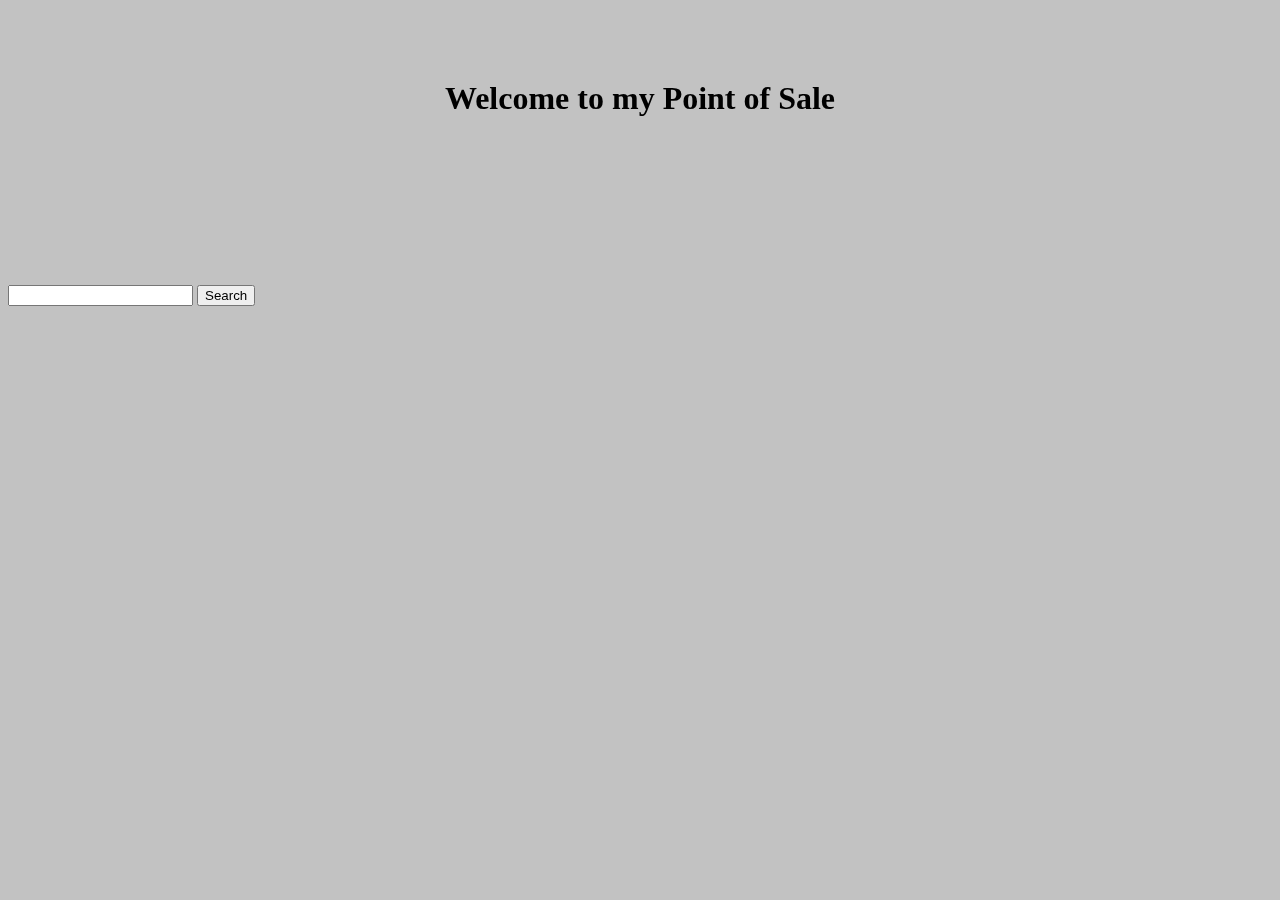
==== products.html @ 8f05e04c "updated changes" ====
<!DOCTYPE html>
<html lang="en">
  <head>
    <meta charset="UTF-8" />
    <meta http-equiv="X-UA-Compatible" content="IE=edge" />
    <meta name="viewport" content="width=device-width, initial-scale=1.0" />
    <link rel="stylesheet" href="./style.css" />
    <title>View Products</title>
  </head>
  <body>
    <!--Heading-->
    <h1 style="margin-top: 80px; text-align: center">
      Welcome to my Point of Sale
    </h1>
    <!--Products-Container-->
    <div id="products-container"></div>
    <div id="filters">
      <form onsubmit="event.preventDefault(); searchForItems()">
        <input type="text" required id="searchTerm" />
        <button type="submit" class="move-top">Search</button>
      </form>
    </div>
  </body>
  <script src="./products.js"></script>
</html>
---- style.css ----
body {
  background: rgba(12, 12, 12, 0.25);
  backdrop-filter: blur(4px);
}

/* sign in FORM */
#logreg-forms {
  width: 412px;
  margin: 20vh auto;
  background-color: #f3f3f3;
  box-shadow: 0 1px 3px rgba(0, 0, 0, 0.12), 0 1px 2px #0000003d;
  transition: all 0.3s cubic-bezier(0.25, 0.8, 0.25, 1);
  background: rgba(255, 255, 255, 0.25);
  box-shadow: 0 8px 32px 0 rgba(31, 38, 135, 0.37);
  backdrop-filter: blur(4px);
  -webkit-backdrop-filter: blur(4px);
  border-radius: 10px;
  border: 1px solid rgba(255, 255, 255, 0.18);
}
#logreg-forms form {
  width: 100%;
  max-width: 410px;
  padding: 50px;
  margin: auto;
}
#logreg-forms .form-control {
  position: relative;
  box-sizing: border-box;
  height: auto;
  padding: 10px;
  font-size: 16px;
  background: rgba(255, 255, 255, 0.25);
  backdrop-filter: blur(4px);
  -webkit-backdrop-filter: blur(4px);
  border: 1px solid rgba(255, 255, 255, 0.18);
}
#logreg-forms .form-control:focus {
  z-index: 2;
}
#logreg-forms .form-signin input[type="email"] {
  margin-bottom: -1px;
  border-bottom-right-radius: 0;
  border-bottom-left-radius: 0;
}
#logreg-forms .form-signin input[type="password"] {
  border-top-left-radius: 0;
  border-top-right-radius: 0;
}

#logreg-forms .social-login {
  width: 390px;
  margin: 0 auto;
  margin-bottom: 14px;
}
#logreg-forms .social-btn {
  font-weight: 100;
  color: white;
  width: 190px;
  font-size: 0.9rem;
}

#logreg-forms a {
  display: block;
  padding-top: 10px;
}

#logreg-form .lines {
  width: 200px;
  border: 1px solid red;
}

#logreg-forms button[type="submit"] {
  margin-top: 10px;
}

#logreg-forms .facebook-btn {
  background-color: #3c589c;
}

#logreg-forms .google-btn {
  background-color: #df4b3b;
}

#logreg-forms .form-reset,
#logreg-forms .form-signup {
  display: none;
}

/* Mobile */

@media screen and (max-width: 500px) {
  #logreg-forms {
    width: 300px;
  }

  #logreg-forms .social-login {
    width: 200px;
    margin: 0 auto;
    margin-bottom: 10px;
  }
  #logreg-forms .social-btn {
    font-size: 1.3rem;
    font-weight: 100;
    color: white;
    width: 200px;
    height: 56px;
  }
  #logreg-forms .social-btn:nth-child(1) {
    margin-bottom: 5px;
  }
  #logreg-forms .social-btn span {
    display: none;
  }
  #logreg-forms .facebook-btn:after {
    content: "Facebook";
  }

  #logreg-forms .google-btn:after {
    content: "Google+";
  }
}

/* PRODUCTS*/

#products-container {
  display: flex;
  flex-wrap: wrap;
  padding: 5% 10%;
  gap: 30px;
}

.products {
  width: 300px;
  box-shadow: 3px 3px 3px rgba(0, 0, 0, 0.12);
  display: flex;
  flex-direction: column;
  gap: 10px;
}

.product-images {
  width: 100%;
  height: 350px;
  object-fit: cover;
  padding: 20px;
}

.product-content {
  padding: 20px;
  display: flex;
  flex-direction: column;
  gap: 10px;
}

.move-top {
  margin-top: 20px;
}
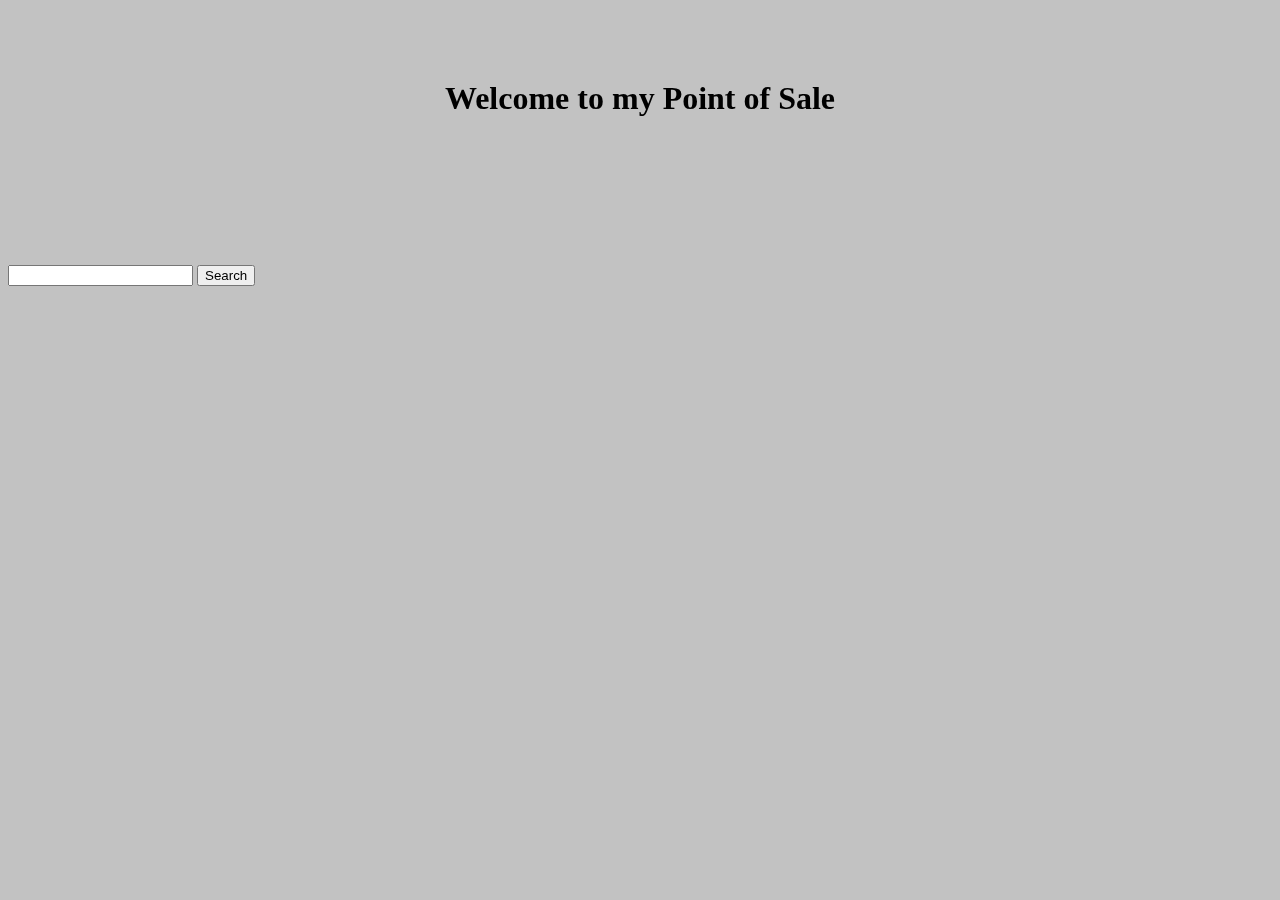
==== commit f757ee27: "updated changes" ====
--- a/products.html
+++ b/products.html
@@ -15,8 +15,8 @@
     <!--Products-Container-->
     <div id="products-container"></div>
     <div id="filters">
-      <form onsubmit="event.preventDefault(); searchForItems()">
-        <input type="text" required id="searchTerm" />
+      <form onsubmit="event.preventDefault(); searchForProducts()">
+        <input type="text" required id="searchProducts" />
         <button type="submit" class="move-top">Search</button>
       </form>
     </div>
--- a/style.css
+++ b/style.css
@@ -150,7 +150,3 @@
   flex-direction: column;
   gap: 10px;
 }
-
-.move-top {
-  margin-top: 20px;
-}
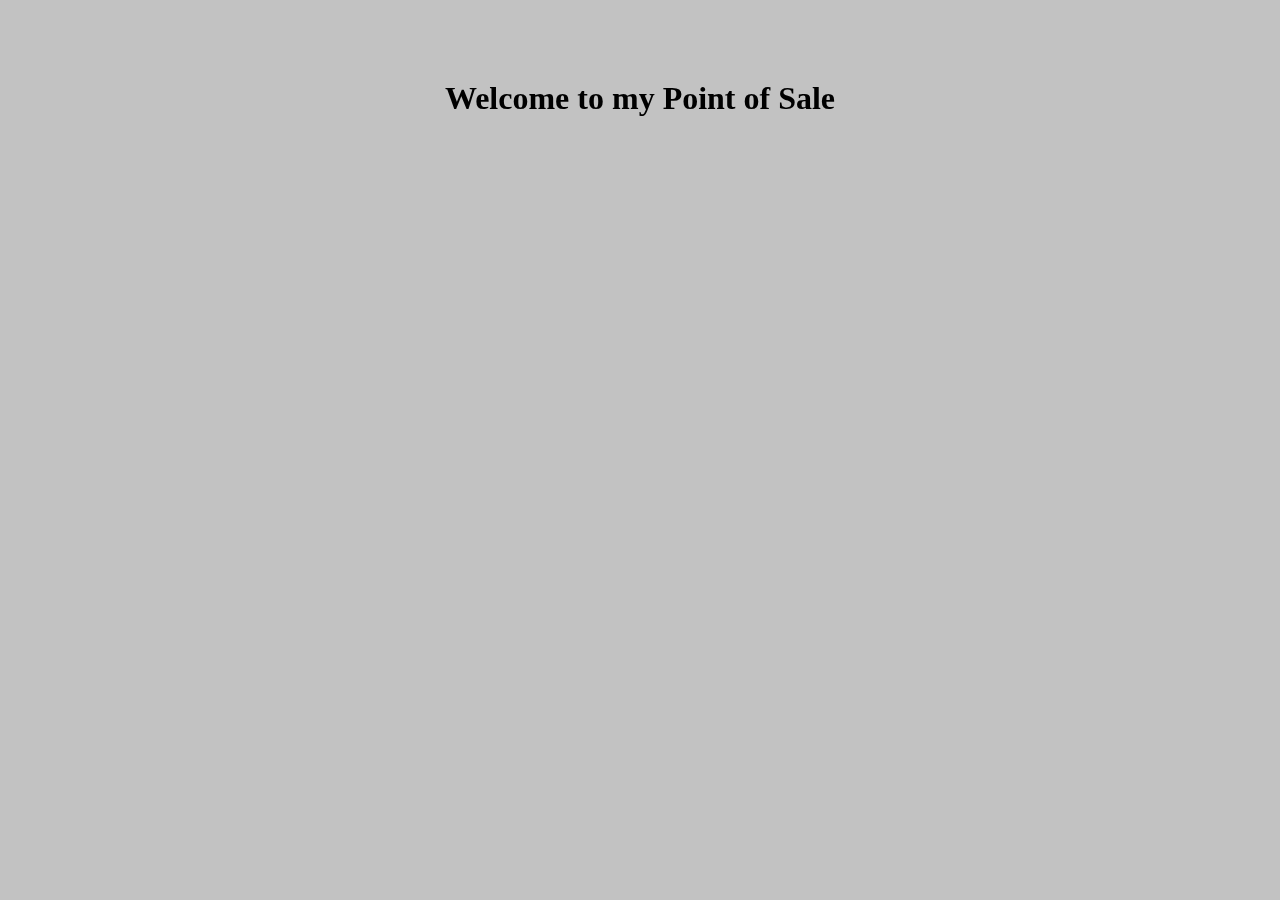
==== commit 2482520d: "changes" ====
--- a/products.html
+++ b/products.html
@@ -14,11 +14,72 @@
     </h1>
     <!--Products-Container-->
     <div id="products-container"></div>
+    <!--Filters-->
     <div id="filters">
       <form onsubmit="event.preventDefault(); searchForProducts()">
-        <input type="text" required id="searchProducts" />
-        <button type="submit" class="move-top">Search</button>
+        <input type="text" required id="searchTerm" />
+        <button type="submit">Search</button>
       </form>
+      <button onclick="sorNameAsc">Sort by Name</button>
+    </div>
+
+    <!--Adding Total-->
+
+    <div
+      class="uk-overflow-auto container"
+      style="width: 70%"
+      style="left: 50px"
+    >
+      <table class="uk-table uk-table-hover uk-table-middle uk-table-divider">
+        <thead>
+          <tr>
+            <th class="uk-table-shrink"></th>
+            <th class="uk-table-small sty"><h3>ITEM</h3></th>
+            <th class="uk-table-small"></th>
+            <th class="uk-width-small sty"><h3>PRICE</h3></th>
+            <th class="uk-table-shrink uk-text-small sty"><h3>QUANTITY</h3></th>
+            <th class="uk-table-shrink uk-text-small sty"><h3>TOTAL</h3></th>
+          </tr>
+        </thead>
+        <tbody>
+          <tr>
+            <td><input class="uk-checkbox" type="checkbox" /></td>
+            <td>
+              <img
+                class="uk-preserve-width uk-border-circle"
+                src="img/strawberry_cake.jpg"
+                width="40"
+                alt=""
+              />
+            </td>
+            <td class="uk-table-link">
+              <h3 class="item-name">Strawberry Cake</h3>
+            </td>
+            <td class="uk-text-truncate item-price"><h3>$100</h3></td>
+            <td><input type="number" class="num" value="1" /></td>
+            <td class="uk-text-truncate total-price"><h3>$100</h3></td>
+            <td>
+              <button class="uk-button uk-button-danger" type="button">
+                Remove
+              </button>
+            </td>
+          </tr>
+        </tbody>
+        <tr>
+          <td><input class="uk-checkbox" type="checkbox" /></td>
+          <td>
+            <img class="uk-preserve-width uk-border-circle" width="40" alt="" />
+          </td>
+          <td class="uk-table-link">
+            <h3 class="item-name"><strong>Grand-Total</strong></h3>
+          </td>
+          <td class="uk-text-truncate"><h3></h3></td>
+          <td class="uk-text-truncate"><h3></h3></td>
+          <td class="uk-text-truncate grand-total">
+            <h3><strong>$0</strong></h3>
+          </td>
+        </tr>
+      </table>
     </div>
   </body>
   <script src="./products.js"></script>
--- a/style.css
+++ b/style.css
@@ -150,3 +150,8 @@
   flex-direction: column;
   gap: 10px;
 }
+
+#filters {
+  display: flex;
+  margin-top: -2110px;
+}
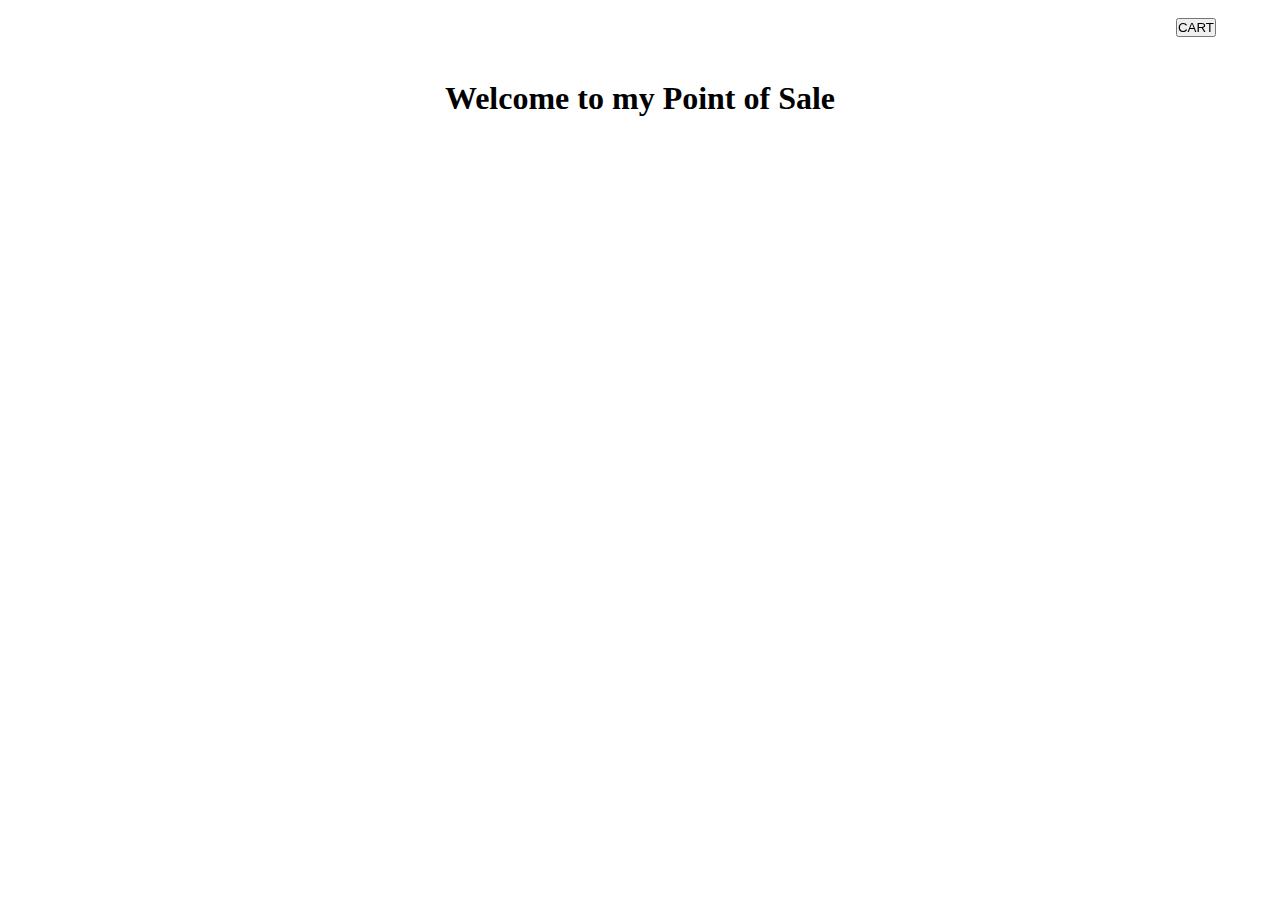
==== commit ecb15b9d: "added to cart" ====
--- a/products.html
+++ b/products.html
@@ -16,71 +16,16 @@
     <div id="products-container"></div>
     <!--Filters-->
     <div id="filters">
-      <form onsubmit="event.preventDefault(); searchForProducts()">
+      <form onsubmit="event.preventDefault(); searchForProducts();">
         <input type="text" required id="searchTerm" />
         <button type="submit">Search</button>
       </form>
-      <button onclick="sorNameAsc">Sort by Name</button>
+      <button onclick="sortNameAsc()">Sort by Name Asc</button>
+      <button onclick="sortNameDesc()">Sort by Name Desc</button>
     </div>
-
-    <!--Adding Total-->
-
-    <div
-      class="uk-overflow-auto container"
-      style="width: 70%"
-      style="left: 50px"
-    >
-      <table class="uk-table uk-table-hover uk-table-middle uk-table-divider">
-        <thead>
-          <tr>
-            <th class="uk-table-shrink"></th>
-            <th class="uk-table-small sty"><h3>ITEM</h3></th>
-            <th class="uk-table-small"></th>
-            <th class="uk-width-small sty"><h3>PRICE</h3></th>
-            <th class="uk-table-shrink uk-text-small sty"><h3>QUANTITY</h3></th>
-            <th class="uk-table-shrink uk-text-small sty"><h3>TOTAL</h3></th>
-          </tr>
-        </thead>
-        <tbody>
-          <tr>
-            <td><input class="uk-checkbox" type="checkbox" /></td>
-            <td>
-              <img
-                class="uk-preserve-width uk-border-circle"
-                src="img/strawberry_cake.jpg"
-                width="40"
-                alt=""
-              />
-            </td>
-            <td class="uk-table-link">
-              <h3 class="item-name">Strawberry Cake</h3>
-            </td>
-            <td class="uk-text-truncate item-price"><h3>$100</h3></td>
-            <td><input type="number" class="num" value="1" /></td>
-            <td class="uk-text-truncate total-price"><h3>$100</h3></td>
-            <td>
-              <button class="uk-button uk-button-danger" type="button">
-                Remove
-              </button>
-            </td>
-          </tr>
-        </tbody>
-        <tr>
-          <td><input class="uk-checkbox" type="checkbox" /></td>
-          <td>
-            <img class="uk-preserve-width uk-border-circle" width="40" alt="" />
-          </td>
-          <td class="uk-table-link">
-            <h3 class="item-name"><strong>Grand-Total</strong></h3>
-          </td>
-          <td class="uk-text-truncate"><h3></h3></td>
-          <td class="uk-text-truncate"><h3></h3></td>
-          <td class="uk-text-truncate grand-total">
-            <h3><strong>$0</strong></h3>
-          </td>
-        </tr>
-      </table>
-    </div>
+    <!--Cart-->
+    <div id="cart">You have no Items in The Cart</div>
+    <button onclick="toggleCart()" id="cart-button">CART</button>
   </body>
   <script src="./products.js"></script>
 </html>
--- a/style.css
+++ b/style.css
@@ -1,6 +1,7 @@
-body {
-  background: rgba(12, 12, 12, 0.25);
-  backdrop-filter: blur(4px);
+* {
+  padding: 0;
+  margin: 0;
+  box-sizing: border-box;
 }
 
 /* sign in FORM */
@@ -155,3 +156,35 @@
   display: flex;
   margin-top: -2110px;
 }
+
+/* Cart */
+#cart {
+  position: fixed;
+  top: 0;
+  left: 100%;
+  width: 100vw;
+  bottom: 0;
+  z-index: 3;
+  background-color: lightgreen;
+  transition: all 0.2s linear;
+  display: flex;
+  flex-direction: column;
+  align-items: center;
+  overflow-y: scroll;
+  display: flex;
+  flex-direction: column;
+  align-items: center;
+  justify-items: center;
+  justify-content: center;
+}
+
+#cart-button {
+  position: fixed;
+  right: 5%;
+  top: 2%;
+  z-index: 10;
+}
+
+#cart.active {
+  left: 0;
+}
